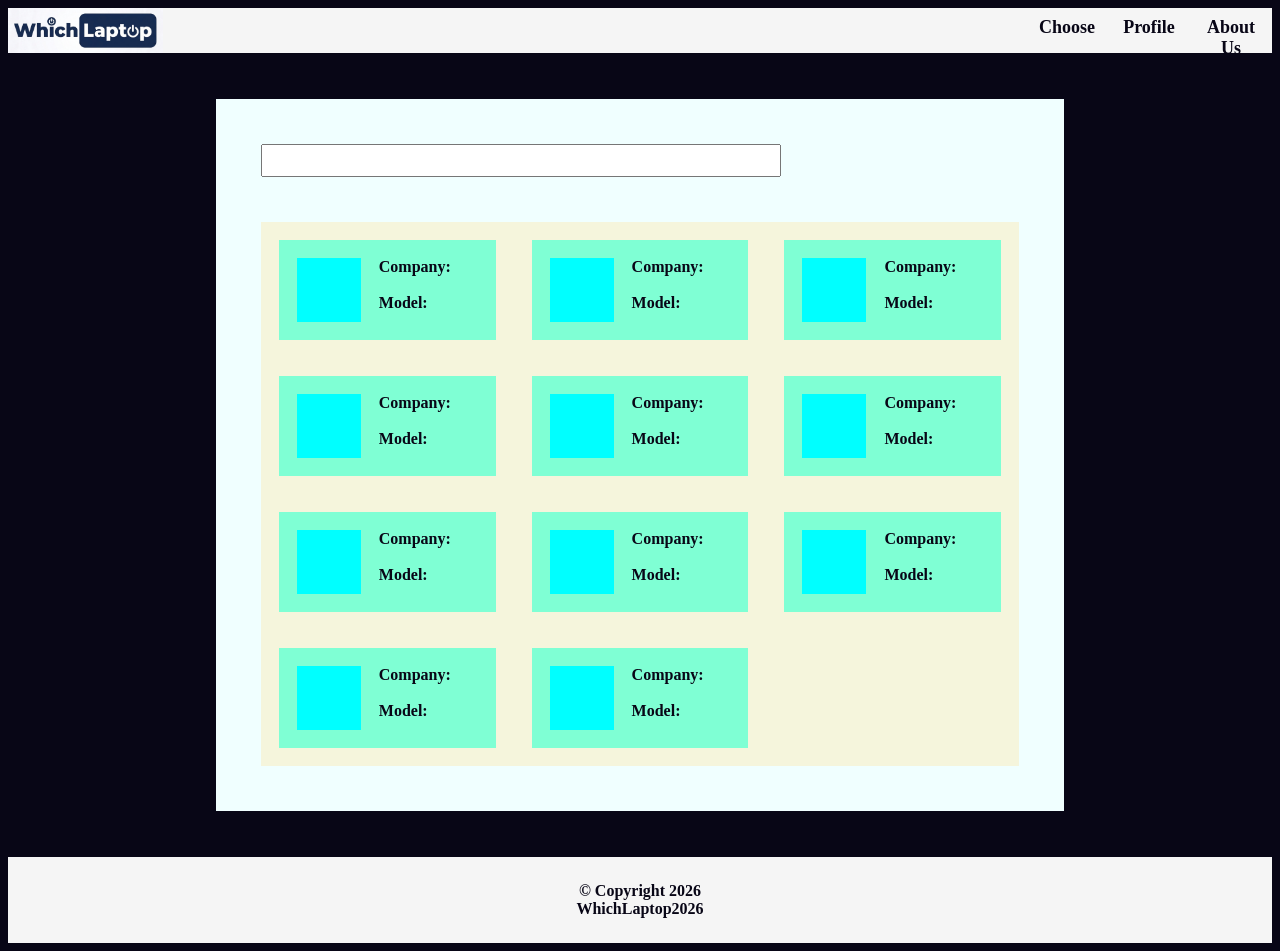
==== index.html @ 2a1d512a "Main Page Proto" ====
<!DOCTYPE html>
<html lang="en">
<head>
    <meta name="viewport" content="width=device-width, initial-scale=1.0">
    <meta name="viewport" content="height=device-height, initial-scale=1.0">
    <link rel="icon" type="image/jpg" href="/images/favicon1.jpg">
    <link rel="stylesheet" href="index.css">
    <title>Document</title>
</head>
<body class = "dark">
    <!--The Top Menu Bar-->
    <div class = "dark">
        <a href="/"><img src="/images/logo_full.jpg" alt="Which Laptop" class="logo_full"></a>
        <a><div class="about">About Us</div></a>
        <a href="/profile/"><div class="about">Profile</div></a>
        <a href="/choose/"><div class="about">Choose</div></a>
    </div>

    <div class="dark-pro">
        <form action="" method="post">
            <input type="text" class="dark-search">
        </form>
        <div class="dark-products-page">
            <div class="dark-product"><div class="dark-pro-image"></div><label>Company:</label><br><br><label>Model:</label></div>
            <div class="dark-product"><div class="dark-pro-image"></div><label>Company:</label><br><br><label>Model:</label></div>
            <div class="dark-product"><div class="dark-pro-image"></div><label>Company:</label><br><br><label>Model:</label></div>
            <div class="dark-product"><div class="dark-pro-image"></div><label>Company:</label><br><br><label>Model:</label></div>
            <div class="dark-product"><div class="dark-pro-image"></div><label>Company:</label><br><br><label>Model:</label></div>
            <div class="dark-product"><div class="dark-pro-image"></div><label>Company:</label><br><br><label>Model:</label></div>
            <div class="dark-product"><div class="dark-pro-image"></div><label>Company:</label><br><br><label>Model:</label></div>
            <div class="dark-product"><div class="dark-pro-image"></div><label>Company:</label><br><br><label>Model:</label></div>
            <div class="dark-product"><div class="dark-pro-image"></div><label>Company:</label><br><br><label>Model:</label></div>
            <div class="dark-product"><div class="dark-pro-image"></div><label>Company:</label><br><br><label>Model:</label></div>
            <div class="dark-product"><div class="dark-pro-image"></div><label>Company:</label><br><br><label>Model:</label></div>
        </div>
    </div>

   <footer>
        <p>&copy; Copyright 2026<br>WhichLaptop2026</p>
   </footer>
</body>
</html>
---- index.css ----
body.dark{
    background-color: #080616;
    color: aliceblue;
}
/*The Top Menu Bar*/
div.dark{
    display: flow-root;
    background-color: whitesmoke;
    width: 100%;
    height: 5vh;
    flex-wrap: wrap;
    color: #080616;
    align-content: center;
}
.about{
    float: right;
    padding: 1vh;
    text-align: center;
    font-weight: bolder;
    font-size: large;
    height: 3vh;
    width: 5vw;
}
.about:hover{
    background-color: aqua;
}
a{
    text-decoration: none;
    color: #080616;
}
.logo_full{
    height: 100%;
}

.dark-pro{
    background-color: azure;
    width: 60%;
    padding: 5vh;
    border: 1px #080616 solid;
    margin-left: auto;
    margin-right: auto;
    margin-top: 5vh;
}
.dark-products-page{
    display: grid;
    grid-template-columns: 1fr 1fr 1fr;
    background-color: beige;
    margin-top: 5vh;
}
.dark-product{
    display: flow-root;
    margin: 2vh;
    background-color: aquamarine;
    color: #080616;
    padding: 2vh;
}
.dark-search{
    width: 40vw;
    height: 3vh;
}
.dark-pro-image{
    float: left;
    background-color: aqua;
    width: 5vw;
    height: 5vw;
}
label{
    margin-left: 2vh;
    font-weight: bolder;
}

footer{
    margin-top: 5vh;
    background-color: whitesmoke;
    padding: 1vh;
    text-align: center;
    color: #080616;
    font-weight: bolder;
}
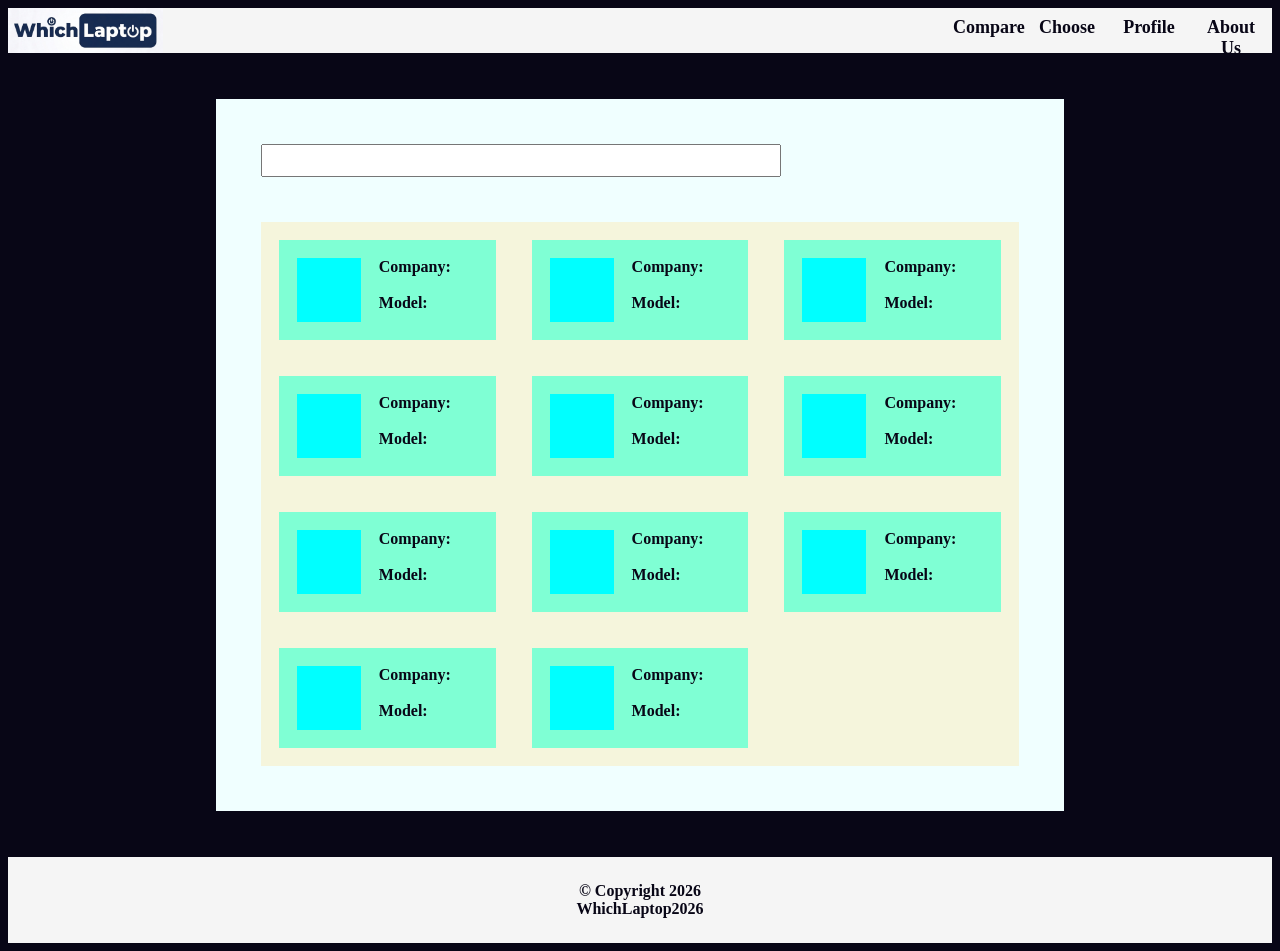
==== commit b3d407a5: "Product and Compare Page added" ====
--- a/index.html
+++ b/index.html
@@ -14,6 +14,7 @@
         <a><div class="about">About Us</div></a>
         <a href="/profile/"><div class="about">Profile</div></a>
         <a href="/choose/"><div class="about">Choose</div></a>
+        <a href="/compare/"><div class="about">Compare</div></a>
     </div>
 
     <div class="dark-pro">
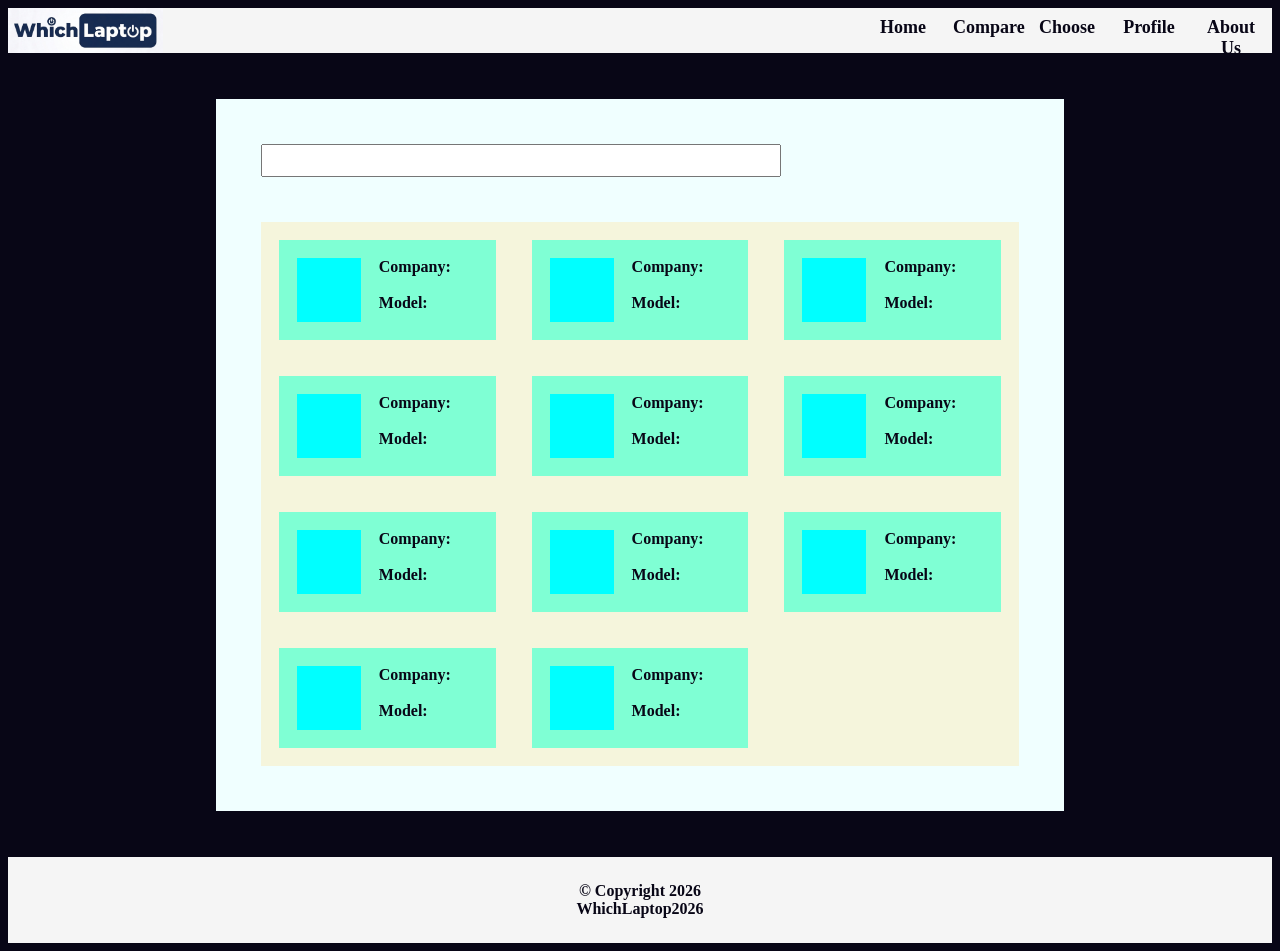
==== commit 3af13623: "Addition Of Home Button" ====
--- a/index.html
+++ b/index.html
@@ -15,6 +15,7 @@
         <a href="/profile/"><div class="about">Profile</div></a>
         <a href="/choose/"><div class="about">Choose</div></a>
         <a href="/compare/"><div class="about">Compare</div></a>
+        <a href="/"><div class="about">Home</div></a>
     </div>
 
     <div class="dark-pro">
